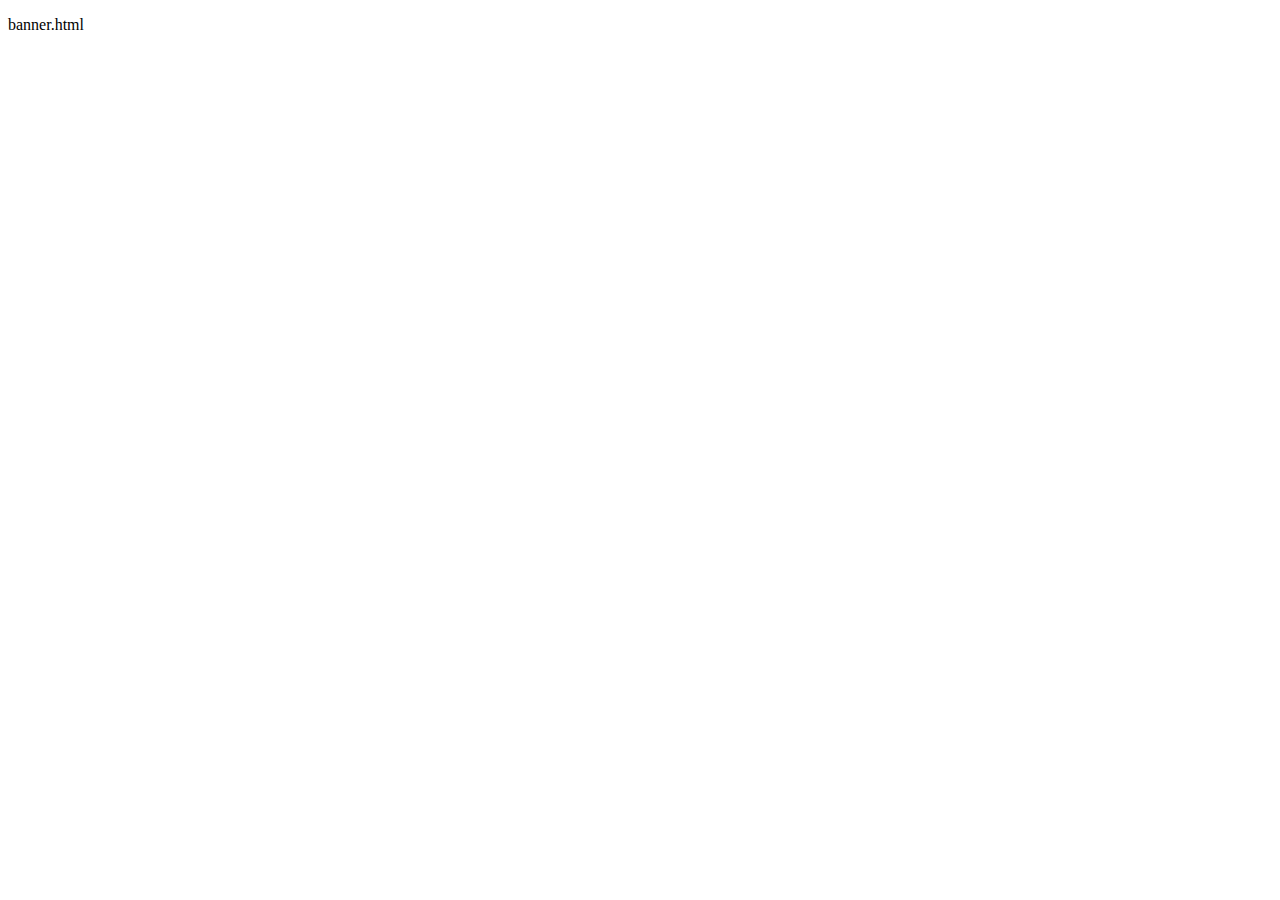
==== banner.html @ 9af0c875 "Add banner.html" ====
<!DOCTYPE html>
<html lang="en">
<head>
    <meta charset="UTF-8">
    <meta name="viewport" content="width=device-width, initial-scale=1.0">
    <meta http-equiv="X-UA-Compatible" content="ie=edge">
    <title>Banner</title>
</head>
<body>
    <p>banner.html</p>
</body>
</html>
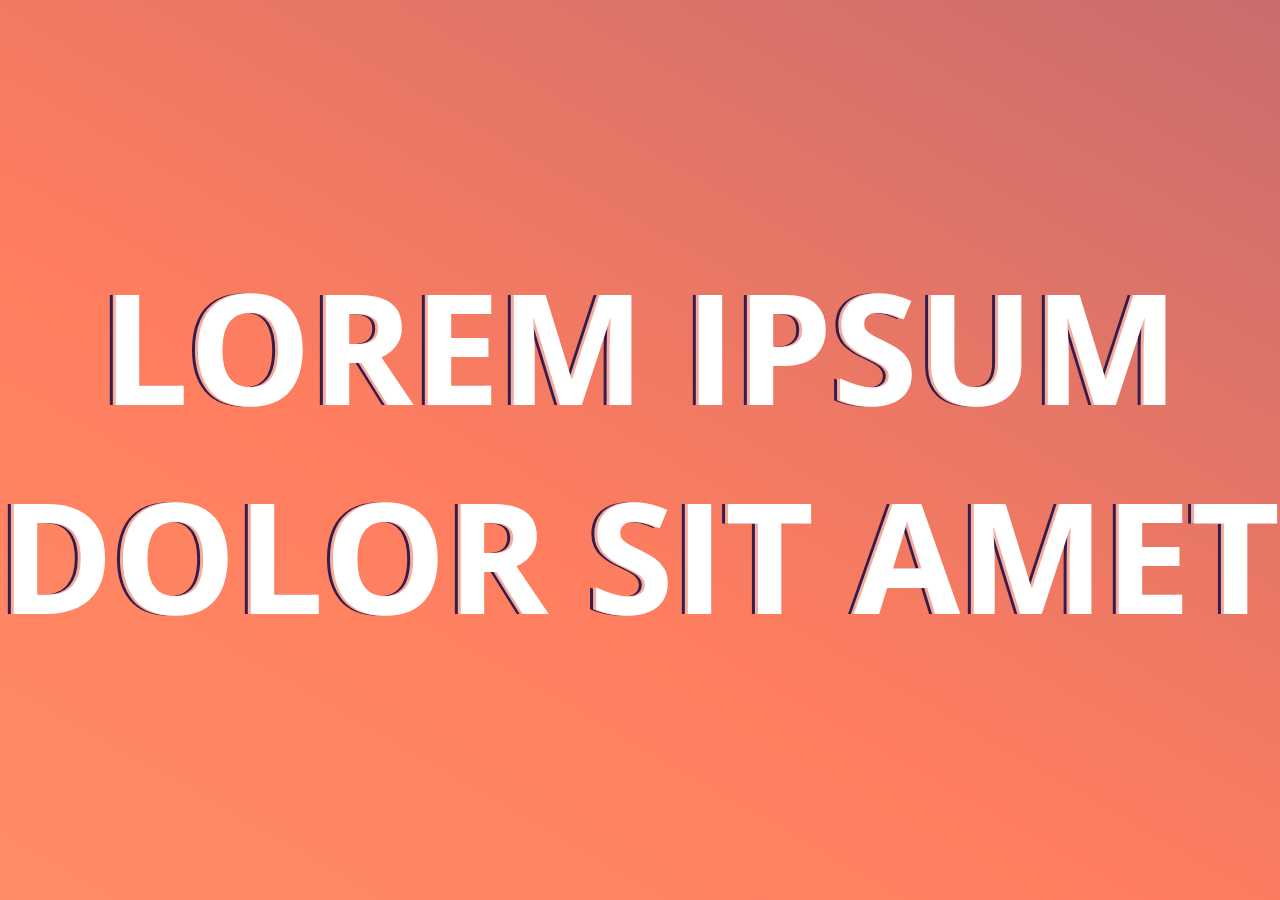
==== commit 22b2f820: "Style gradient background" ====
--- a/banner.html
+++ b/banner.html
@@ -5,8 +5,10 @@
     <meta name="viewport" content="width=device-width, initial-scale=1.0">
     <meta http-equiv="X-UA-Compatible" content="ie=edge">
     <title>Banner</title>
+    <link rel="stylesheet" href="css/banner.css">
 </head>
 <body>
-    <p>banner.html</p>
+    <!-- TODO: ADD IMAGE -->
+    <h1>Lorem ipsum dolor sit amet</h1>
 </body>
 </html>--- a/css/banner.css
+++ b/css/banner.css
@@ -0,0 +1,36 @@
+@import url('https://fonts.googleapis.com/css?family=Open+Sans:800i');
+* {
+    box-sizing: border-box;
+    margin: 0;
+    padding: 0;
+}
+html {
+    font-size: 16px;
+    font-family: 'Open Sans', sans-serif;
+}
+body {
+    min-height: 100vh;
+    width: 100%;
+    color: #fff;
+    display: flex;
+    flex-direction: column;
+    justify-content: center;
+    align-content: center;
+    background: linear-gradient(30deg, #feb47b, #ff7e5f, #765285);
+    background-size: 300% 300%;
+    animation: Gradient 5s ease infinite alternate;
+}
+h1 {
+    text-transform: uppercase;
+    text-align: center;
+    font-size: 12vmax;
+    text-shadow: -3px 0px 0px #f5ab99, -6px 0px 0px #351c4d;
+}
+@keyframes Gradient {
+    0% {
+		background-position: 0% 50%
+	}
+	100% {
+		background-position: 100% 0%
+	}
+}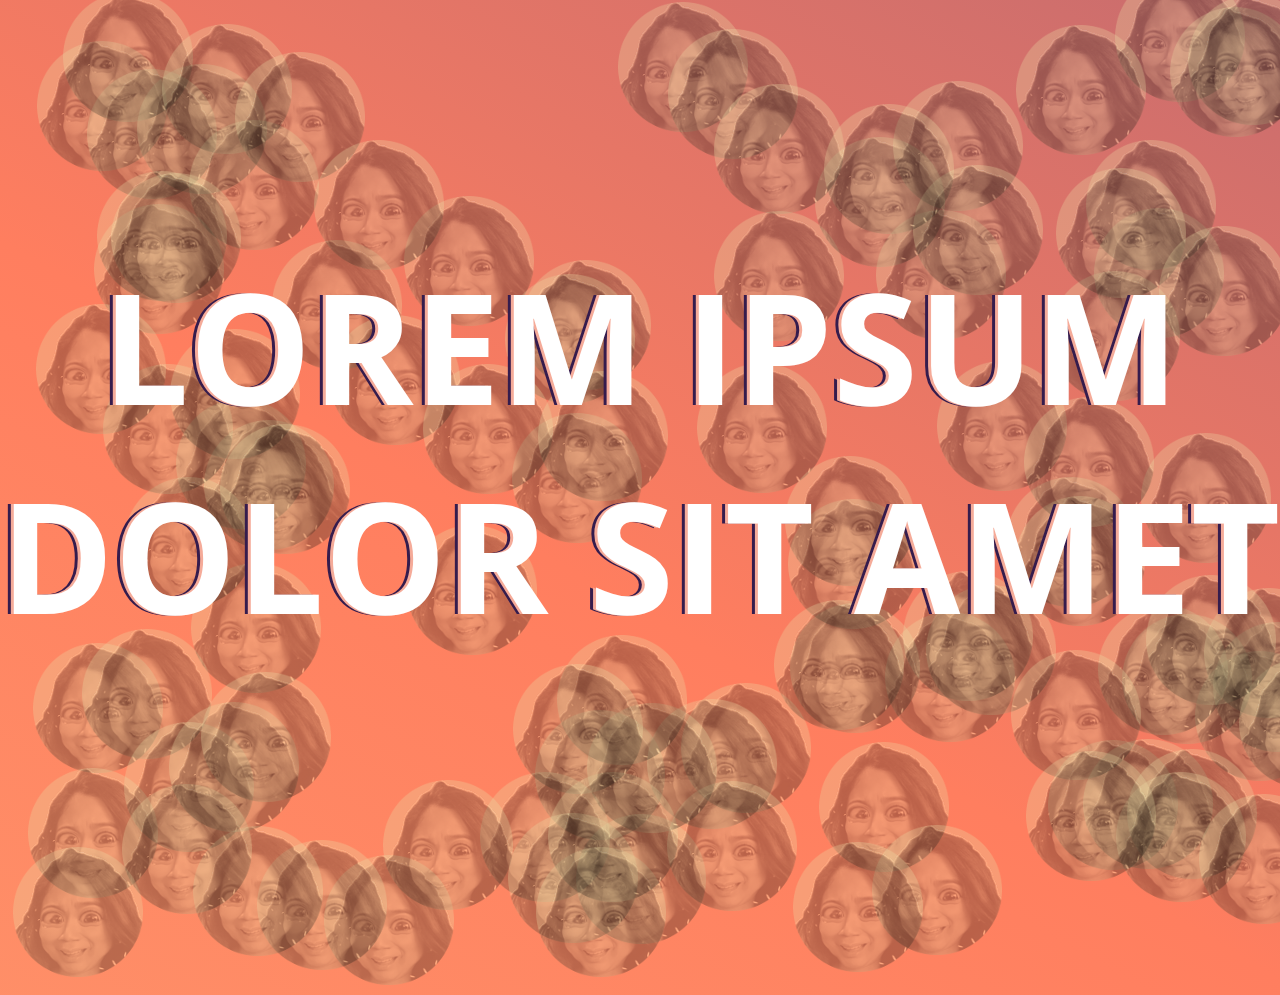
==== commit ce0deba5: "Add random images" ====
--- a/banner.html
+++ b/banner.html
@@ -6,9 +6,10 @@
     <meta http-equiv="X-UA-Compatible" content="ie=edge">
     <title>Banner</title>
     <link rel="stylesheet" href="css/banner.css">
+    <script src="js/banner.js"></script>
 </head>
-<body>
-    <!-- TODO: ADD IMAGE -->
+<body id="body">
     <h1>Lorem ipsum dolor sit amet</h1>
+    <!-- TODO: COPY -->
 </body>
 </html>--- a/css/banner.css
+++ b/css/banner.css
@@ -18,13 +18,21 @@
     align-content: center;
     background: linear-gradient(30deg, #feb47b, #ff7e5f, #765285);
     background-size: 300% 300%;
-    animation: Gradient 5s ease infinite alternate;
+    animation: Gradient 1s ease infinite alternate;
+    overflow: hidden;
 }
 h1 {
     text-transform: uppercase;
     text-align: center;
     font-size: 12vmax;
     text-shadow: -3px 0px 0px #f5ab99, -6px 0px 0px #351c4d;
+    z-index: 10;
+}
+img {
+    z-index: -10;
+    position: absolute;
+    opacity: 0.3;
+    filter: grayscale(100%) saturate(1000%) sepia(1000%) hue-rotate(10deg);
 }
 @keyframes Gradient {
     0% {
